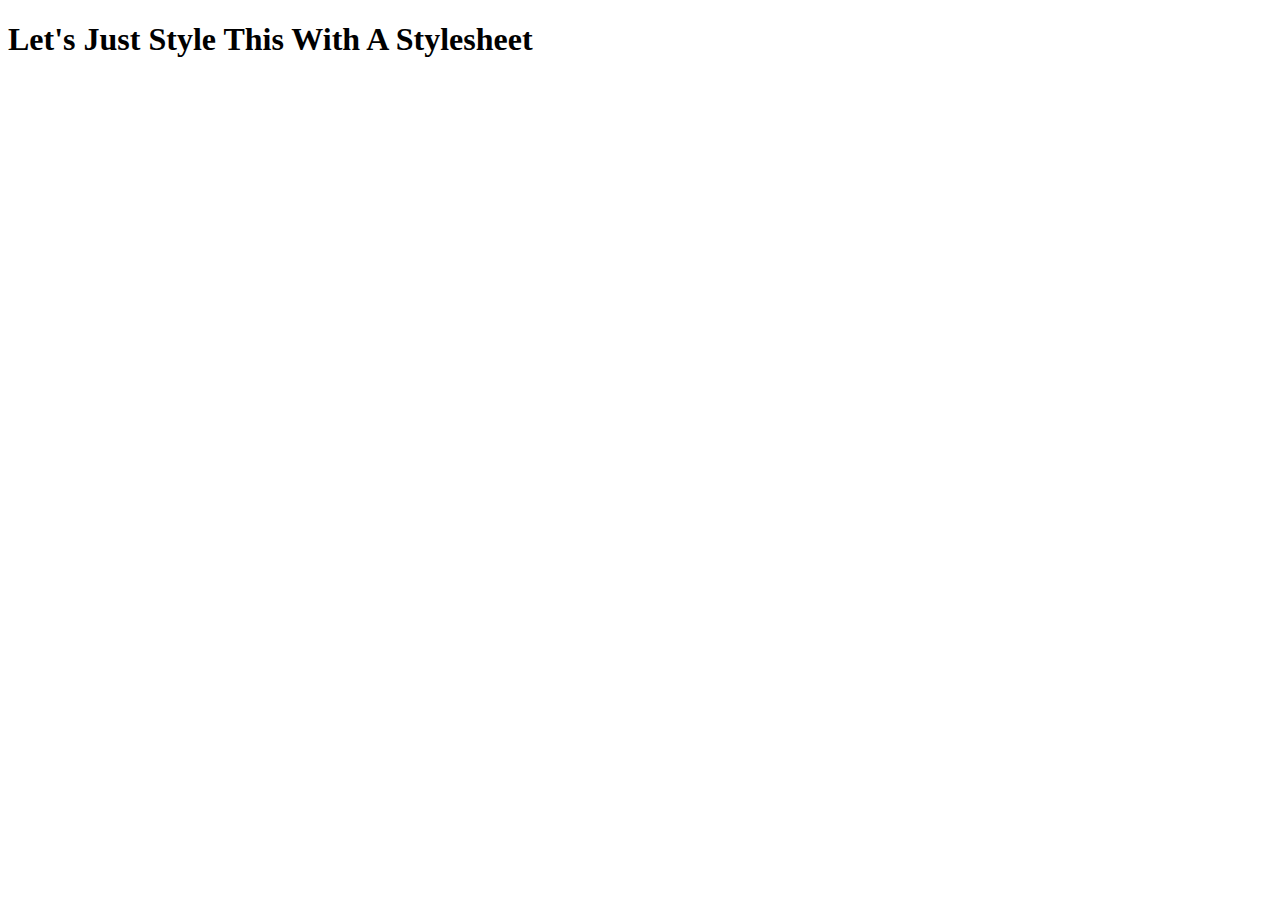
==== some small projects/a-little-bit-of-html-css/index.html @ 15b2b8f1 "here's some stuff" ====
<!DOCTYPE html>
<html lang="en">
<head>
    <link rel = "stylesheet" href = "style.css">
    <meta charset="UTF-8">
    <meta http-equiv="X-UA-Compatible" content="IE=edge">
    <meta name="viewport" content="width=device-width, initial-scale=1.0">
    <title>Working with a little HTML/CSS Stuff</title>
</head>
<body>

    <h1 class = "theHeader"> Let's Just Style This With A Stylesheet</h1>
    
</body>
</html>
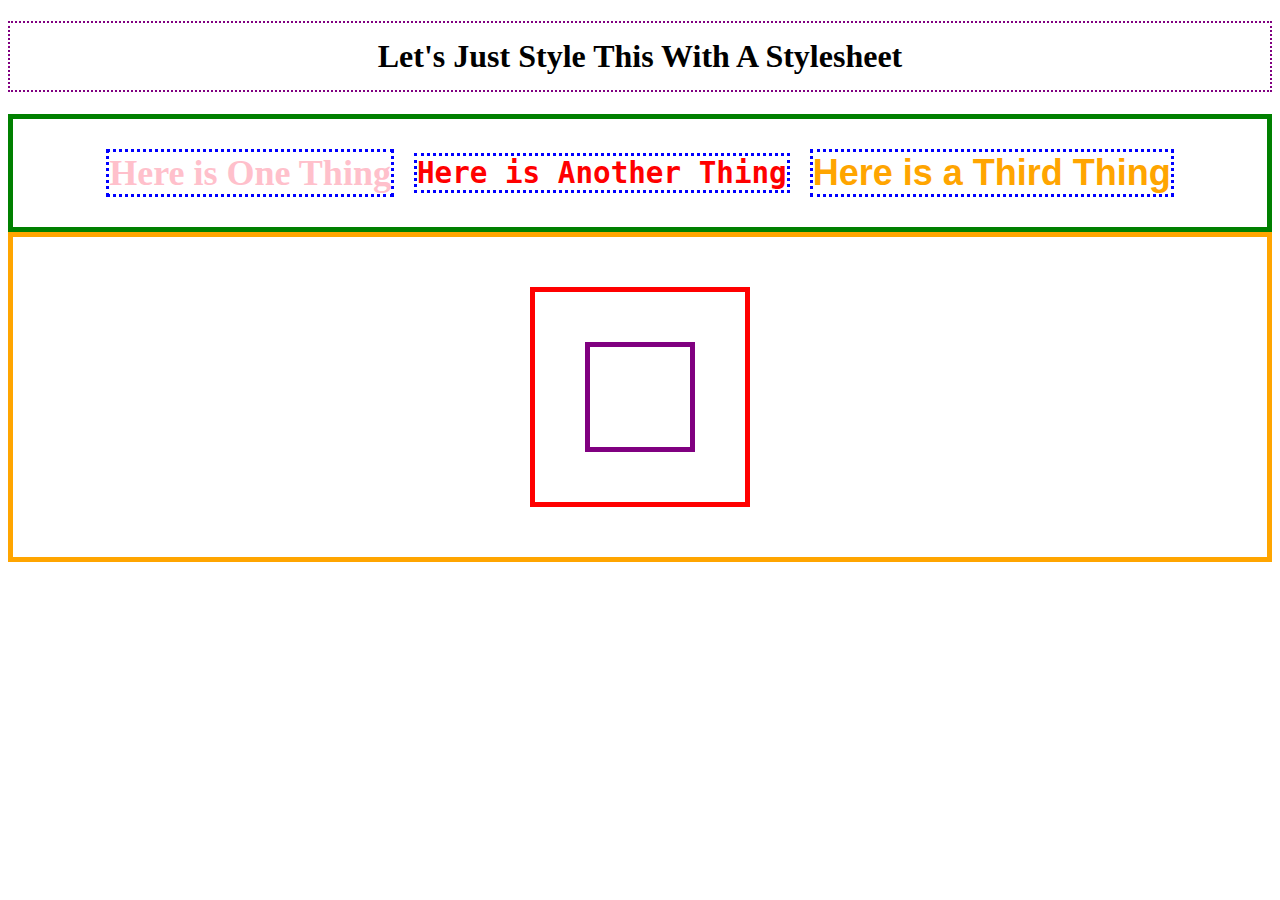
==== commit 2648f23d: "just working on stuff" ====
--- a/some small projects/a-little-bit-of-html-css/index.html
+++ b/some small projects/a-little-bit-of-html-css/index.html
@@ -1,7 +1,7 @@
 <!DOCTYPE html>
 <html lang="en">
 <head>
-    <link rel = "stylesheet" href = "style.css">
+    <link rel = "stylesheet" href = "index.css">
     <meta charset="UTF-8">
     <meta http-equiv="X-UA-Compatible" content="IE=edge">
     <meta name="viewport" content="width=device-width, initial-scale=1.0">
@@ -10,6 +10,20 @@
 <body>
 
     <h1 class = "theHeader"> Let's Just Style This With A Stylesheet</h1>
+
+    <div class = "stuffAligned"> 
+        <h2 class = "firstOne"> Here is One Thing</h2>
+        <h2 class = secondOne> Here is Another Thing</h2>
+        <h2 class = thirdOne> Here is a Third Thing</h2>
+    </div>
+
+    <div class = "first">
+        <div class = "second">
+            <div class = "third">
+                
+            </div>
+        </div>
+    </div>
     
 </body>
 </html>--- a/some small projects/a-little-bit-of-html-css/index.css
+++ b/some small projects/a-little-bit-of-html-css/index.css
@@ -0,0 +1,53 @@
+.theHeader{
+text-align: center;
+padding: 15px;
+border: 2px dotted purple;
+font-family: Georgia, 'Times New Roman', Times, serif;
+}
+
+.stuffAligned{
+    display: flex;
+    flex-direction: row;
+    justify-content: center;
+    align-items: center;
+    gap: 20px;
+    border: 5px solid green;
+    font-size: x-large;
+}
+
+.firstOne{
+    font-family: cursive;
+    color: pink;
+    border: 3px dotted blue;
+}
+
+.secondOne{
+    font-family: monospace;
+    color:red;
+    border: 3px dotted blue;
+}
+
+.thirdOne{
+    font-family: Arial, Helvetica, sans-serif;
+    color:orange;
+    border: 3px dotted blue;
+}
+
+.first{
+    display: flex;
+    border: 5px solid orange;
+    padding: 50px;
+    justify-content: center;
+}
+
+.second{
+    display: flex;
+    border: 5px solid red;
+    padding: 50px;
+}
+
+.third{
+    display: flex;
+    border: 5px solid purple;
+    padding: 50px;
+}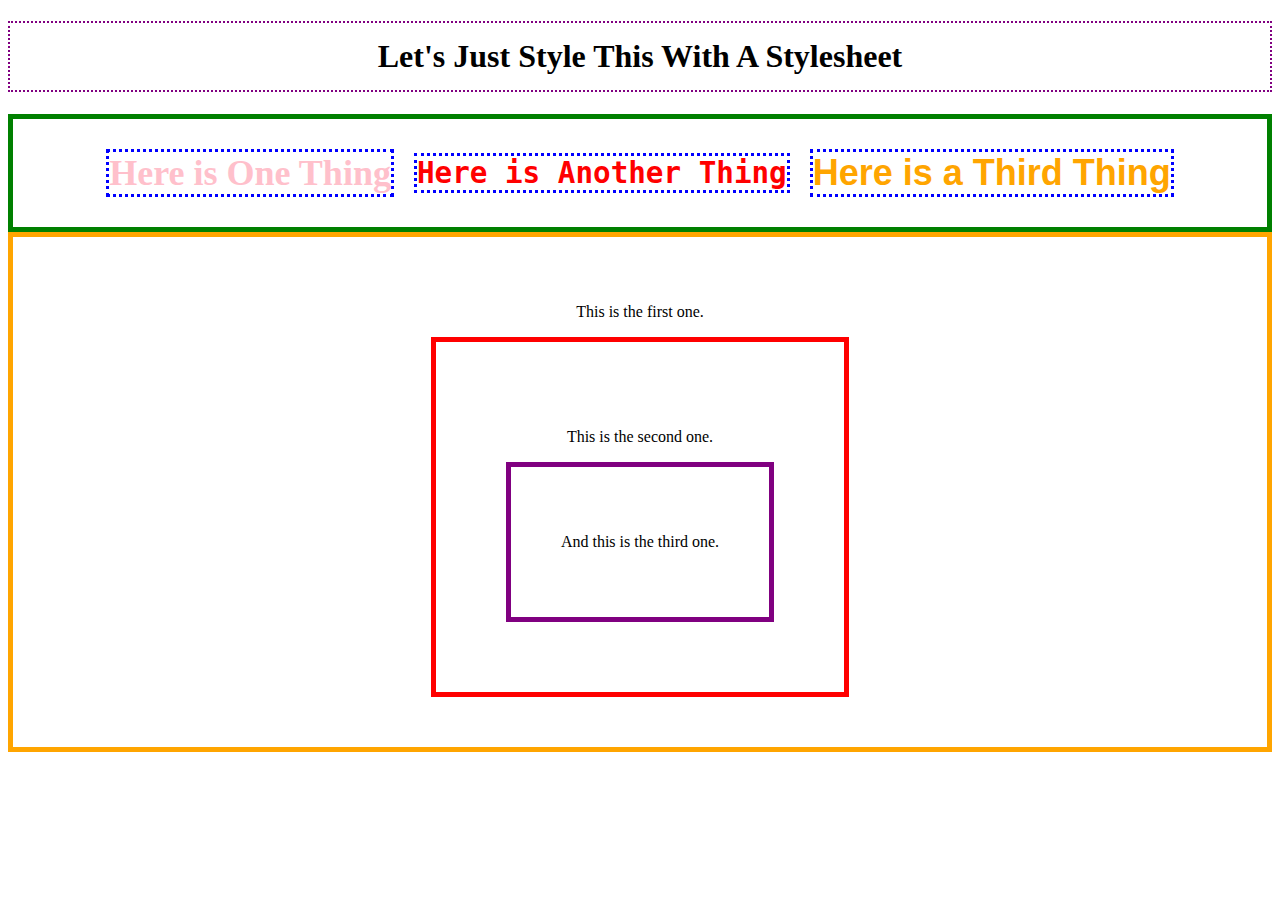
==== commit 8dc8a56b: "let's just throw a few things into the repo" ====
--- a/some small projects/a-little-bit-of-html-css/index.html
+++ b/some small projects/a-little-bit-of-html-css/index.html
@@ -18,9 +18,11 @@
     </div>
 
     <div class = "first">
+        <div><p> This is the first one.</p> </div>
         <div class = "second">
+            <p> This is the second one.</p>
             <div class = "third">
-                
+                <p> And this is the third one.</p>
             </div>
         </div>
     </div>
--- a/some small projects/a-little-bit-of-html-css/index.css
+++ b/some small projects/a-little-bit-of-html-css/index.css
@@ -35,19 +35,26 @@
 
 .first{
     display: flex;
+    flex-direction: column;
     border: 5px solid orange;
     padding: 50px;
-    justify-content: center;
+    justify-items: center;
+    align-items: center;
 }
 
 .second{
     display: flex;
+    flex-direction: column;
     border: 5px solid red;
-    padding: 50px;
+    padding: 70px;
+    justify-content: center;
+    align-items: center;
 }
 
 .third{
     display: flex;
+    flex-direction: column;
     border: 5px solid purple;
     padding: 50px;
-}+}
+
